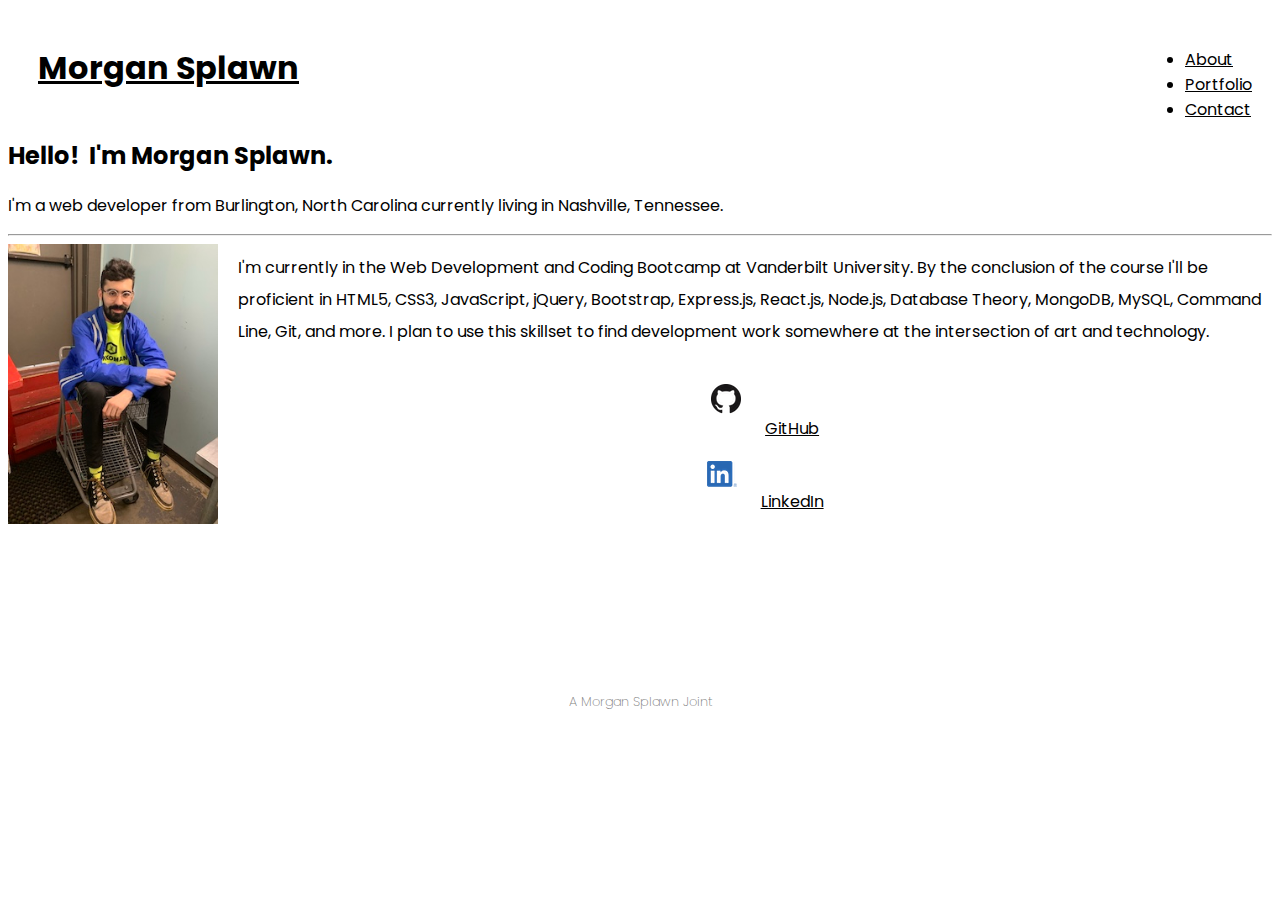
==== index.html @ ac1a7921 "Merge pull request #14 from msplawn/imagefix" ====
<!doctype html>
<html lang="en">
  <head>
    <!-- Required meta tags -->
    <meta charset="utf-8">
    <meta name="viewport" content="width=device-width, initial-scale=1, shrink-to-fit=no">

    <!-- Bootstrap CSS -->
    <link rel="stylesheet" href="https://stackpath.bootstrapcdn.com/bootstrap/4.5.0/css/bootstrap.min.css" integrity="sha384-9aIt2nRpC12Uk9gS9baDl411NQApFmC26EwAOH8WgZl5MYYxFfc+NcPb1dKGj7Sk" crossorigin="anonymous">
    <link href="https://fonts.googleapis.com/css2?family=Poppins:wght@100;200;300;400;500;600;700&family=Ubuntu:wght@300;400;500;700&display=swap" rel="stylesheet">
    <link rel="stylesheet" href="style.css">
    <link rel="stylesheet" href="https://cdnjs.cloudflare.com/ajax/libs/font-awesome/4.7.0/css/font-awesome.min.css">

    <title>Hi! I'm Morgan Splawn.</title>
  </head>
  <body>
   
        <nav>
          <!-- Navigation Bar -->
            
            <div class="name">
              <!-- Left Aligned Name Link -->
                <a href="index.html" class="elevate-text">
                    <h1>Morgan Splawn</h1>
                </a>
            </div>

            <ul class="nav">
              <!-- Right Aligned Page Links -->
                <li class="nav-item">
                  <a class="nav-link active" href="index.html">About</a>
                </li>
                <li class="nav-item">
                  <a class="nav-link" href="portfolio.html">Portfolio</a>
                </li>
                <li class="nav-item">
                  <a class="nav-link" href="contact.html">Contact</a>
                </li>
              </ul>
        </nav>

        <div class="container">

          <!-- Main Body -->

            <div class="row">

                <div class="column-md-1">
                    <!-- Blank Spacing Column -->
                </div>

                <div class="column-md-10">
                    <!-- Centered Main Column with Jumbotron, Bio Text and Image -->
                    <div class="jumbotron">
                        <h2 class="display-4">Hello! &nbsp;I'm Morgan Splawn.</h2>
                        <p class="lead">I'm a web developer from Burlington, North Carolina currently living in Nashville, Tennessee.</p>
                        <hr class="my-4">
                        <img class="bio-image" src="assets/img_5860-preview.jpg" alt="Handsome Young Man">

                        <p class="bio-text">I'm currently in the Web Development and Coding Bootcamp at Vanderbilt University. By the conclusion of the course I'll be proficient in HTML5, CSS3, JavaScript, jQuery, Bootstrap, Express.js, React.js, Node.js, Database Theory, MongoDB, MySQL, Command Line, Git, and more. I plan to use this skillset to find development work somewhere at the intersection of art and technology.</p>

                        <div class="row" id="clearfloat">
                          <!-- Sub Row containing social links -->
                          <div class="col-md-6">
                            <img class="icons" src="assets/github-mark-64px.png" alt="GitHub Icon">
                            <a href="http://github.com/msplawn">GitHub</a>
                          </div>
          
                          <div class="col-md-6">
                            <img class="icons" src="assets/linkedin-icon.png" alt="LinkedIn">
                            <a href="https://www.linkedin.com/in/morgan-splawn-72979a1a9/">LinkedIn</a>
                          </div>
            
                        </div>

                        

                    </div>

                    
      

                </div>
                  <!-- Blank Spacing Column -->
                    <div class="column-md-1">
                    
                </div>

            </div>

            
            
        </div>

        <footer class="fixed-bottom">
          <!-- Centered sticky footer-->

            <h3>A Morgan Splawn Joint </h3>

        </footer>

    <!-- Optional JavaScript -->
    <!-- jQuery first, then Popper.js, then Bootstrap JS -->
    <script src="https://code.jquery.com/jquery-3.5.1.slim.min.js" integrity="sha384-DfXdz2htPH0lsSSs5nCTpuj/zy4C+OGpamoFVy38MVBnE+IbbVYUew+OrCXaRkfj" crossorigin="anonymous"></script>
    <script src="https://cdn.jsdelivr.net/npm/popper.js@1.16.0/dist/umd/popper.min.js" integrity="sha384-Q6E9RHvbIyZFJoft+2mJbHaEWldlvI9IOYy5n3zV9zzTtmI3UksdQRVvoxMfooAo" crossorigin="anonymous"></script>
    <script src="https://stackpath.bootstrapcdn.com/bootstrap/4.5.0/js/bootstrap.min.js" integrity="sha384-OgVRvuATP1z7JjHLkuOU7Xw704+h835Lr+6QL9UvYjZE3Ipu6Tp75j7Bh/kR0JKI" crossorigin="anonymous"></script>
  </body>
</html>
---- style.css ----
body {
    font-family: 'Poppins', sans-serif;
}

nav {
    padding: 15px;
    margin: 5px;
}

.name {
    color: black;
    padding: 0px 10px 10px 10px;
    float: left;
}

a   {
    color: black;
}

.nav {
    float: right;
    padding-top: 8px;
}

.nav-link {
    color: black;
}

.container  {
    clear: both;
}

.jumbotron  {
    padding-bottom: 155px;
    margin-top: 30px;
}

.bio-image  {
    float: left;
    margin-right: 20px;
    margin-bottom: 5px;
    object-fit: contain;
    height: 280px;
}

.bio-text   {
    margin: 20 px;
    line-height: 2em;
}

.col-md-6   {
    text-align: center;
}

.card {
    margin: 0 auto; /* Added */
    float: none; /* Added */
    margin-bottom: 30px; /* Added */
}

#email-form {
    padding: 0px 50px;
    margin:auto;
}

#email-form {
    padding-left: 150px;
    padding-right: 150px;
    width: 600px;
}

#fluid  {
    padding-left: 60px;
    padding-right: 60px;
    padding-bottom: 5px;
    margin-bottom: 40px;
}

#exampleInputMessage1   {
    height: 200px;
    word-wrap: break-word;
}

footer  {
    padding: 10px;
    background-color: white;
}

h3  {
    text-align: center;
    font-weight: 200;
    font-size: small;
    color: gray;
}

.icons  {
    max-width: 100%;
    height: auto;
    padding: 20px;
}



@media screen and (max-width: 768px) {
    .nav    {
        clear: both;
        text-align: center;
    }
}
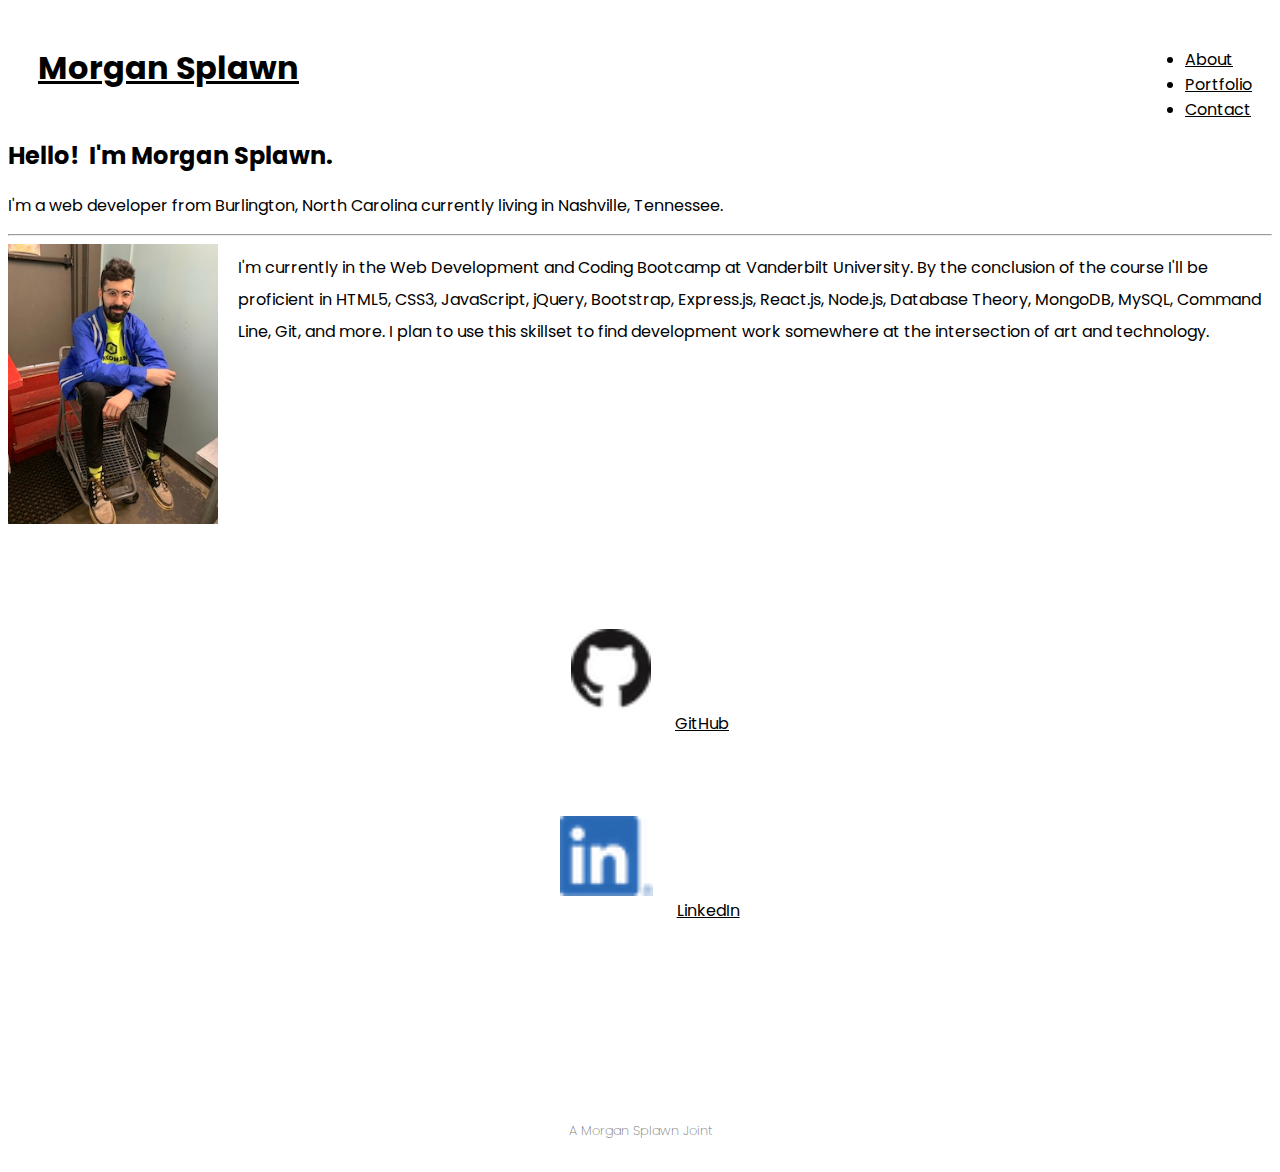
==== commit 4aa8282d: "updated icons and other styling" ====
--- a/index.html
+++ b/index.html
@@ -55,18 +55,18 @@
                         <h2 class="display-4">Hello! &nbsp;I'm Morgan Splawn.</h2>
                         <p class="lead">I'm a web developer from Burlington, North Carolina currently living in Nashville, Tennessee.</p>
                         <hr class="my-4">
-                        <img class="bio-image" src="assets/img_5860-preview.jpg" alt="Handsome Young Man">
+                        <img class="bio-image" src="assets/bio-photo.jpg" alt="Handsome Young Man">
 
                         <p class="bio-text">I'm currently in the Web Development and Coding Bootcamp at Vanderbilt University. By the conclusion of the course I'll be proficient in HTML5, CSS3, JavaScript, jQuery, Bootstrap, Express.js, React.js, Node.js, Database Theory, MongoDB, MySQL, Command Line, Git, and more. I plan to use this skillset to find development work somewhere at the intersection of art and technology.</p>
 
                         <div class="row" id="clearfloat">
                           <!-- Sub Row containing social links -->
-                          <div class="col-md-6">
-                            <img class="icons" src="assets/github-mark-64px.png" alt="GitHub Icon">
+                          <div class="col-md-6 logos">
+                            <img class="icons" src="assets/github-icon.png" alt="GitHub Icon">
                             <a href="http://github.com/msplawn">GitHub</a>
                           </div>
           
-                          <div class="col-md-6">
+                          <div class="col-md-6 logos">
                             <img class="icons" src="assets/linkedin-icon.png" alt="LinkedIn">
                             <a href="https://www.linkedin.com/in/morgan-splawn-72979a1a9/">LinkedIn</a>
                           </div>
--- a/style.css
+++ b/style.css
@@ -36,11 +36,11 @@
 }
 
 .bio-image  {
-    float: left;
     margin-right: 20px;
     margin-bottom: 5px;
+    height: 280px;
     object-fit: contain;
-    height: 280px;
+    float: left;
 }
 
 .bio-text   {
@@ -48,25 +48,13 @@
     line-height: 2em;
 }
 
+#clearfloat {
+    clear: both;
+    padding: 20px 0px;
+}
+
 .col-md-6   {
     text-align: center;
-}
-
-.card {
-    margin: 0 auto; /* Added */
-    float: none; /* Added */
-    margin-bottom: 30px; /* Added */
-}
-
-#email-form {
-    padding: 0px 50px;
-    margin:auto;
-}
-
-#email-form {
-    padding-left: 150px;
-    padding-right: 150px;
-    width: 600px;
 }
 
 #fluid  {
@@ -74,6 +62,29 @@
     padding-right: 60px;
     padding-bottom: 5px;
     margin-bottom: 40px;
+}
+
+.card {
+    margin: 0 auto; 
+    float: none; 
+    margin-bottom: 30px; 
+}
+
+.card-img-top   {
+    max-height: 400px;
+    height: 400px;
+    object-fit: contain;
+}
+
+section {
+    width: 100%;
+    align-items: center;
+    justify-content: center;  
+}
+
+#email-form {
+    padding: 0px 80px;
+    margin:auto;
 }
 
 #exampleInputMessage1   {
@@ -95,15 +106,31 @@
 
 .icons  {
     max-width: 100%;
-    height: auto;
+    height: 80px;
     padding: 20px;
+}
+
+.logos  {
+    margin-top: 60px;
+
 }
 
 
 
 @media screen and (max-width: 768px) {
     .nav    {
+        width: 100%;
         clear: both;
         text-align: center;
+        align-items: center;
+        justify-content: center;
     }
+
+    .name   {
+        width: 100%;
+        align-items: center;
+        justify-content: center;
+        text-align: center;
+    }
+
 }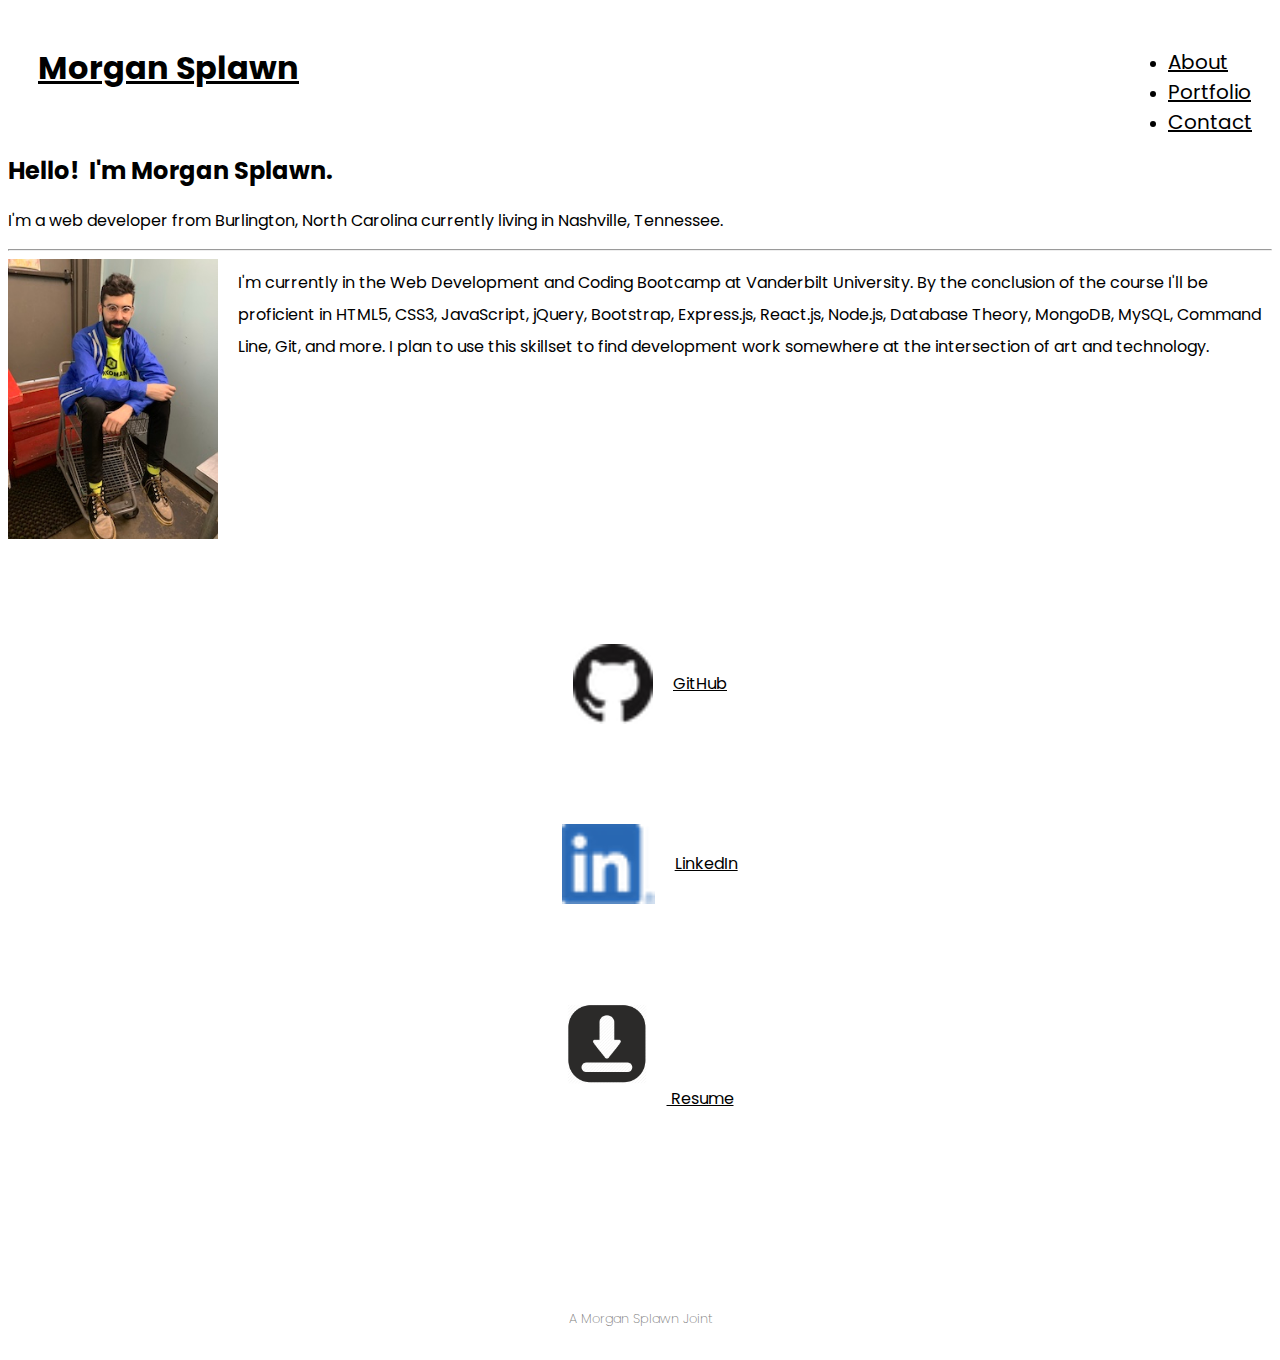
==== commit 26f9a0ad: "added resume download" ====
--- a/index.html
+++ b/index.html
@@ -1,108 +1,131 @@
 <!doctype html>
 <html lang="en">
-  <head>
-    <!-- Required meta tags -->
-    <meta charset="utf-8">
-    <meta name="viewport" content="width=device-width, initial-scale=1, shrink-to-fit=no">
 
-    <!-- Bootstrap CSS -->
-    <link rel="stylesheet" href="https://stackpath.bootstrapcdn.com/bootstrap/4.5.0/css/bootstrap.min.css" integrity="sha384-9aIt2nRpC12Uk9gS9baDl411NQApFmC26EwAOH8WgZl5MYYxFfc+NcPb1dKGj7Sk" crossorigin="anonymous">
-    <link href="https://fonts.googleapis.com/css2?family=Poppins:wght@100;200;300;400;500;600;700&family=Ubuntu:wght@300;400;500;700&display=swap" rel="stylesheet">
-    <link rel="stylesheet" href="style.css">
-    <link rel="stylesheet" href="https://cdnjs.cloudflare.com/ajax/libs/font-awesome/4.7.0/css/font-awesome.min.css">
+<head>
+  <!-- Required meta tags -->
+  <meta charset="utf-8">
+  <meta name="viewport" content="width=device-width, initial-scale=1, shrink-to-fit=no">
 
-    <title>Hi! I'm Morgan Splawn.</title>
-  </head>
-  <body>
-   
-        <nav>
-          <!-- Navigation Bar -->
-            
-            <div class="name">
-              <!-- Left Aligned Name Link -->
-                <a href="index.html" class="elevate-text">
-                    <h1>Morgan Splawn</h1>
-                </a>
+  <!-- Bootstrap CSS -->
+  <link rel="stylesheet" href="https://stackpath.bootstrapcdn.com/bootstrap/4.5.0/css/bootstrap.min.css"
+    integrity="sha384-9aIt2nRpC12Uk9gS9baDl411NQApFmC26EwAOH8WgZl5MYYxFfc+NcPb1dKGj7Sk" crossorigin="anonymous">
+  <link
+    href="https://fonts.googleapis.com/css2?family=Poppins:wght@100;200;300;400;500;600;700&family=Ubuntu:wght@300;400;500;700&display=swap"
+    rel="stylesheet">
+  <link rel="stylesheet" href="style.css">
+  <link rel="stylesheet" href="https://cdnjs.cloudflare.com/ajax/libs/font-awesome/4.7.0/css/font-awesome.min.css">
+
+  <title>Hi! I'm Morgan Splawn.</title>
+</head>
+
+<body>
+
+  <nav>
+    <!-- Navigation Bar -->
+
+    <div class="name">
+      <!-- Left Aligned Name Link -->
+      <a href="index.html" class="elevate-text">
+        <h1>Morgan Splawn</h1>
+      </a>
+    </div>
+
+    <ul class="nav">
+      <!-- Right Aligned Page Links -->
+      <li class="nav-item">
+        <a class="nav-link active" href="index.html">About</a>
+      </li>
+      <li class="nav-item">
+        <a class="nav-link" href="portfolio.html">Portfolio</a>
+      </li>
+      <li class="nav-item">
+        <a class="nav-link" href="contact.html">Contact</a>
+      </li>
+    </ul>
+  </nav>
+
+  <div class="container">
+
+    <!-- Main Body -->
+
+    <div class="row">
+
+      <div class="column-md-1">
+        <!-- Blank Spacing Column -->
+      </div>
+
+      <div class="column-md-10">
+        <!-- Centered Main Column with Jumbotron, Bio Text and Image -->
+        <div class="jumbotron">
+          <h2 class="display-4">Hello! &nbsp;I'm Morgan Splawn.</h2>
+          <p class="lead">I'm a web developer from Burlington, North Carolina currently living in Nashville, Tennessee.
+          </p>
+          <hr class="my-4">
+          <img class="bio-image" src="assets/bio-photo.jpg" alt="Handsome Young Man">
+
+          <p class="bio-text">I'm currently in the Web Development and Coding Bootcamp at Vanderbilt University. By the
+            conclusion of the course I'll be proficient in HTML5, CSS3, JavaScript, jQuery, Bootstrap, Express.js,
+            React.js, Node.js, Database Theory, MongoDB, MySQL, Command Line, Git, and more. I plan to use this skillset
+            to find development work somewhere at the intersection of art and technology.</p>
+
+          <div class="row" id="clearfloat">
+            <!-- Sub Row containing social links -->
+            <div class="col-md-4 logos">
+              <img class="icons" src="assets/github-icon.png" alt="GitHub Icon">
+              <a href="http://github.com/msplawn">GitHub</a>
             </div>
 
-            <ul class="nav">
-              <!-- Right Aligned Page Links -->
-                <li class="nav-item">
-                  <a class="nav-link active" href="index.html">About</a>
-                </li>
-                <li class="nav-item">
-                  <a class="nav-link" href="portfolio.html">Portfolio</a>
-                </li>
-                <li class="nav-item">
-                  <a class="nav-link" href="contact.html">Contact</a>
-                </li>
-              </ul>
-        </nav>
-
-        <div class="container">
-
-          <!-- Main Body -->
-
-            <div class="row">
-
-                <div class="column-md-1">
-                    <!-- Blank Spacing Column -->
-                </div>
-
-                <div class="column-md-10">
-                    <!-- Centered Main Column with Jumbotron, Bio Text and Image -->
-                    <div class="jumbotron">
-                        <h2 class="display-4">Hello! &nbsp;I'm Morgan Splawn.</h2>
-                        <p class="lead">I'm a web developer from Burlington, North Carolina currently living in Nashville, Tennessee.</p>
-                        <hr class="my-4">
-                        <img class="bio-image" src="assets/bio-photo.jpg" alt="Handsome Young Man">
-
-                        <p class="bio-text">I'm currently in the Web Development and Coding Bootcamp at Vanderbilt University. By the conclusion of the course I'll be proficient in HTML5, CSS3, JavaScript, jQuery, Bootstrap, Express.js, React.js, Node.js, Database Theory, MongoDB, MySQL, Command Line, Git, and more. I plan to use this skillset to find development work somewhere at the intersection of art and technology.</p>
-
-                        <div class="row" id="clearfloat">
-                          <!-- Sub Row containing social links -->
-                          <div class="col-md-6 logos">
-                            <img class="icons" src="assets/github-icon.png" alt="GitHub Icon">
-                            <a href="http://github.com/msplawn">GitHub</a>
-                          </div>
-          
-                          <div class="col-md-6 logos">
-                            <img class="icons" src="assets/linkedin-icon.png" alt="LinkedIn">
-                            <a href="https://www.linkedin.com/in/morgan-splawn-72979a1a9/">LinkedIn</a>
-                          </div>
-            
-                        </div>
-
-                        
-
-                    </div>
-
-                    
-      
-
-                </div>
-                  <!-- Blank Spacing Column -->
-                    <div class="column-md-1">
-                    
-                </div>
-
+            <div class="col-md-4 logos">
+              <img class="icons" src="assets/linkedin-icon.png" alt="LinkedIn">
+              <a href="https://www.linkedin.com/in/morgan-splawn-72979a1a9/">LinkedIn</a>
             </div>
 
-            
-            
+            <div class="col-md-4 logos">
+              <a href="/assets/morgan-splawn-resume.pdf" download>
+                <img class="icons" src="assets/downloadresume.png" alt="Resume Icon">
+                Resume
+              </a>
+            </div>
+
+          </div>
+
+
+
         </div>
 
-        <footer class="fixed-bottom">
-          <!-- Centered sticky footer-->
 
-            <h3>A Morgan Splawn Joint </h3>
 
-        </footer>
 
-    <!-- Optional JavaScript -->
-    <!-- jQuery first, then Popper.js, then Bootstrap JS -->
-    <script src="https://code.jquery.com/jquery-3.5.1.slim.min.js" integrity="sha384-DfXdz2htPH0lsSSs5nCTpuj/zy4C+OGpamoFVy38MVBnE+IbbVYUew+OrCXaRkfj" crossorigin="anonymous"></script>
-    <script src="https://cdn.jsdelivr.net/npm/popper.js@1.16.0/dist/umd/popper.min.js" integrity="sha384-Q6E9RHvbIyZFJoft+2mJbHaEWldlvI9IOYy5n3zV9zzTtmI3UksdQRVvoxMfooAo" crossorigin="anonymous"></script>
-    <script src="https://stackpath.bootstrapcdn.com/bootstrap/4.5.0/js/bootstrap.min.js" integrity="sha384-OgVRvuATP1z7JjHLkuOU7Xw704+h835Lr+6QL9UvYjZE3Ipu6Tp75j7Bh/kR0JKI" crossorigin="anonymous"></script>
-  </body>
-</html>
+      </div>
+      <!-- Blank Spacing Column -->
+      <div class="column-md-1">
+
+      </div>
+
+    </div>
+
+
+
+  </div>
+
+  <footer class="fixed-bottom">
+    <!-- Centered sticky footer-->
+
+    <h3>A Morgan Splawn Joint </h3>
+
+  </footer>
+
+  <!-- Optional JavaScript -->
+  <!-- jQuery first, then Popper.js, then Bootstrap JS -->
+  <script src="https://code.jquery.com/jquery-3.5.1.slim.min.js"
+    integrity="sha384-DfXdz2htPH0lsSSs5nCTpuj/zy4C+OGpamoFVy38MVBnE+IbbVYUew+OrCXaRkfj"
+    crossorigin="anonymous"></script>
+  <script src="https://cdn.jsdelivr.net/npm/popper.js@1.16.0/dist/umd/popper.min.js"
+    integrity="sha384-Q6E9RHvbIyZFJoft+2mJbHaEWldlvI9IOYy5n3zV9zzTtmI3UksdQRVvoxMfooAo"
+    crossorigin="anonymous"></script>
+  <script src="https://stackpath.bootstrapcdn.com/bootstrap/4.5.0/js/bootstrap.min.js"
+    integrity="sha384-OgVRvuATP1z7JjHLkuOU7Xw704+h835Lr+6QL9UvYjZE3Ipu6Tp75j7Bh/kR0JKI"
+    crossorigin="anonymous"></script>
+</body>
+
+</html>--- a/style.css
+++ b/style.css
@@ -24,6 +24,8 @@
 
 .nav-link {
     color: black;
+    font-size: 20px;
+    padding-top: 0px;
 }
 
 .container  {
@@ -112,7 +114,9 @@
 
 .logos  {
     margin-top: 60px;
-
+    display: flex;
+    justify-content: center;
+    align-items: center;
 }
 
 
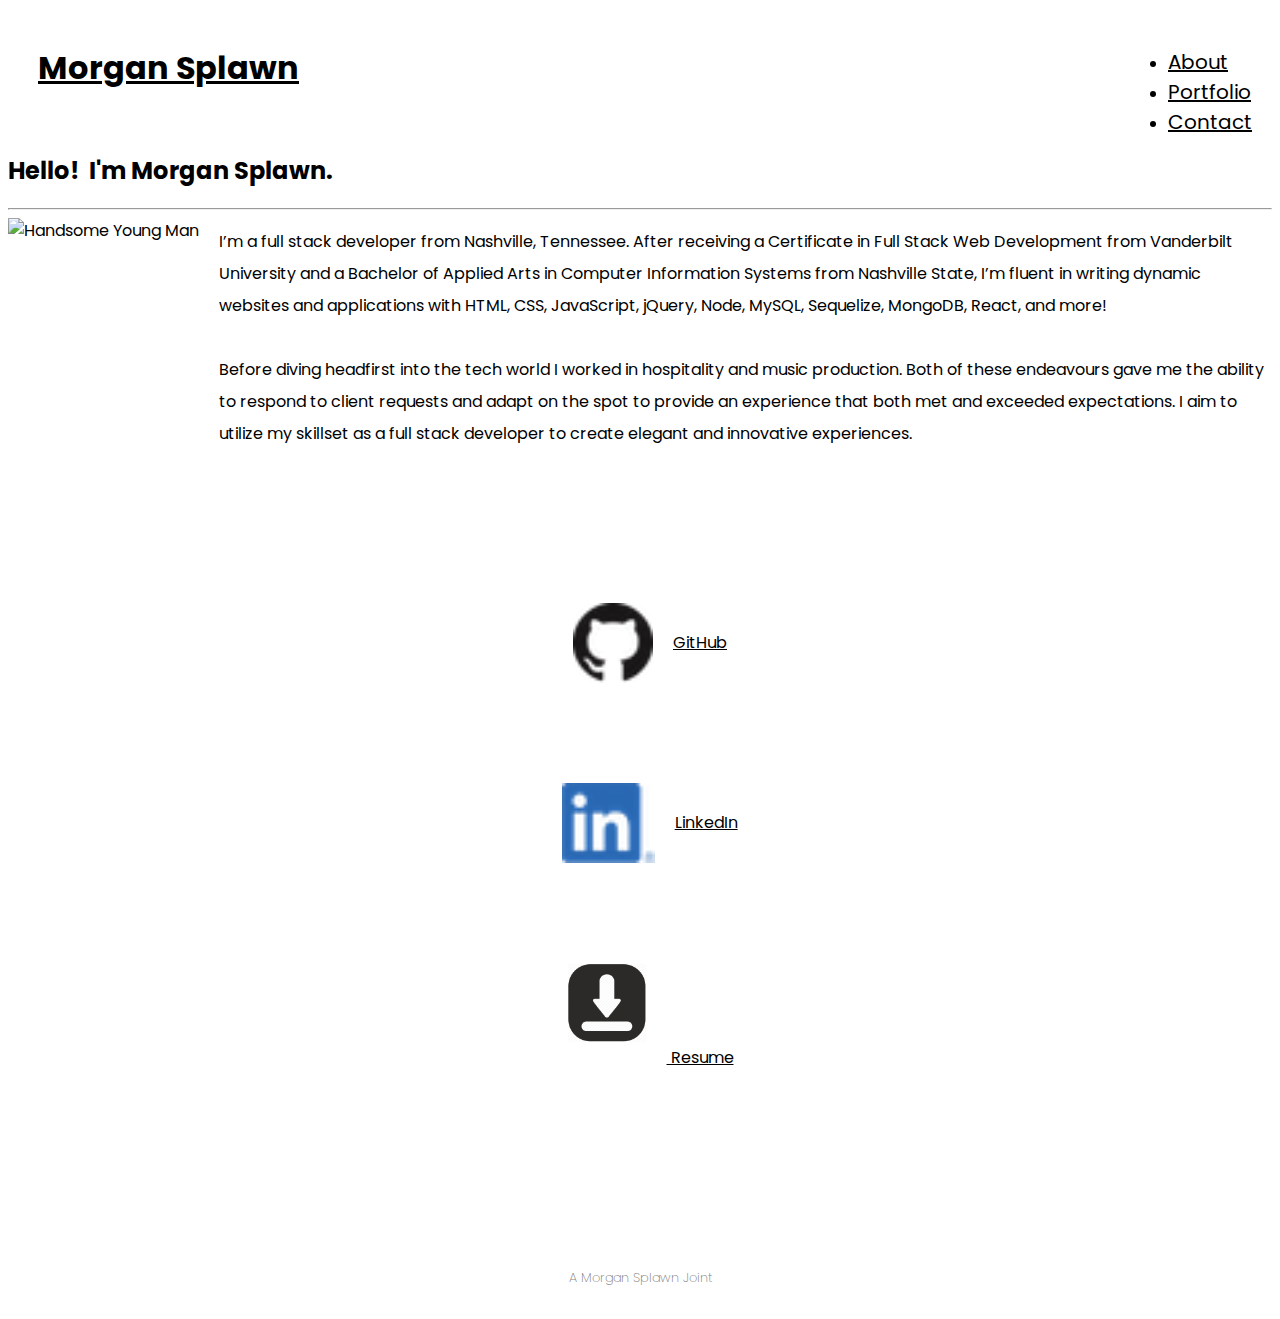
==== commit cc214c72: "updated bio for DRY bio text" ====
--- a/index.html
+++ b/index.html
@@ -58,15 +58,16 @@
         <!-- Centered Main Column with Jumbotron, Bio Text and Image -->
         <div class="jumbotron">
           <h2 class="display-4">Hello! &nbsp;I'm Morgan Splawn.</h2>
-          <p class="lead">I'm a web developer from Burlington, North Carolina currently living in Nashville, Tennessee.
+          <!-- <p class="lead">I'm a full stack web developer from Burlington, North Carolina currently living in Nashville, Tennessee.
+          </p> -->
+          <hr class="my-4">
+          <img class="bio-image" src="assets/morgan-splawn-headshot.jpg" alt="Handsome Young Man">
+
+          <p class="bio-text">I’m a full stack developer from Nashville, Tennessee.  After receiving a Certificate in Full Stack Web Development from Vanderbilt University and a Bachelor of Applied Arts in Computer Information Systems from Nashville State, I’m fluent in writing dynamic websites and applications with HTML, CSS, JavaScript, jQuery, Node, MySQL, Sequelize, MongoDB, React, and more! 
+          <br>
+          <br>
+          Before diving headfirst into the tech world I worked in hospitality and music production. Both of these endeavours gave me the ability to respond to client requests and adapt on the spot to provide an experience that both met and exceeded expectations. I aim to utilize my skillset as a full stack developer to create elegant and innovative experiences.
           </p>
-          <hr class="my-4">
-          <img class="bio-image" src="assets/bio-photo.jpg" alt="Handsome Young Man">
-
-          <p class="bio-text">I'm currently in the Web Development and Coding Bootcamp at Vanderbilt University. By the
-            conclusion of the course I'll be proficient in HTML5, CSS3, JavaScript, jQuery, Bootstrap, Express.js,
-            React.js, Node.js, Database Theory, MongoDB, MySQL, Command Line, Git, and more. I plan to use this skillset
-            to find development work somewhere at the intersection of art and technology.</p>
 
           <div class="row" id="clearfloat">
             <!-- Sub Row containing social links -->
@@ -81,7 +82,7 @@
             </div>
 
             <div class="col-md-4 logos">
-              <a href="/assets/morgan-splawn-resume.pdf" download>
+              <a href="assets/morgan-splawn-resume.pdf">
                 <img class="icons" src="assets/downloadresume.png" alt="Resume Icon">
                 Resume
               </a>
--- a/style.css
+++ b/style.css
@@ -72,6 +72,16 @@
     margin-bottom: 30px; 
 }
 
+#contact-subhead    {
+    justify-content: center;
+    display: flex;
+}
+
+#subhead    {
+    font-size: 30px;
+    font-weight: 300;
+}
+
 .card-img-top   {
     max-height: 400px;
     height: 400px;
@@ -119,6 +129,11 @@
     align-items: center;
 }
 
+.cardbutton {
+    margin-left: 5px;
+    margin-right: 5px;
+}
+
 
 
 @media screen and (max-width: 768px) {
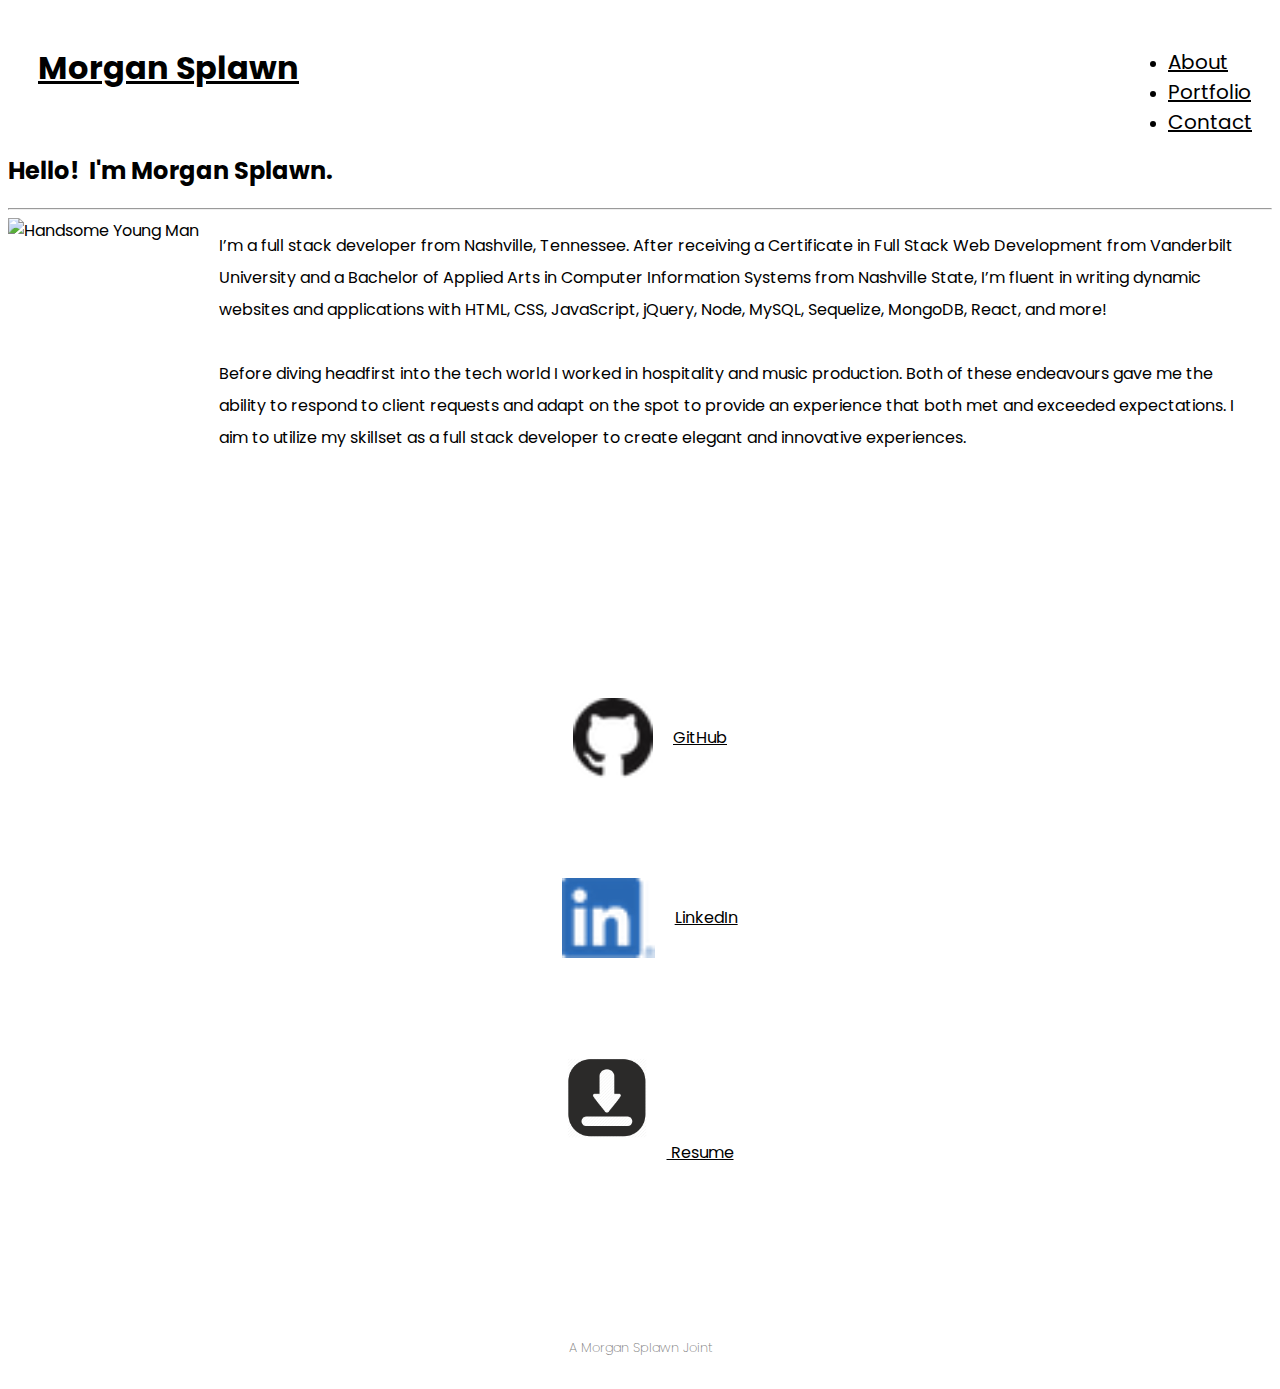
==== commit 25c677ad: "updated resume" ====
--- a/index.html
+++ b/index.html
@@ -22,7 +22,6 @@
 
   <nav>
     <!-- Navigation Bar -->
-
     <div class="name">
       <!-- Left Aligned Name Link -->
       <a href="index.html" class="elevate-text">
@@ -58,15 +57,18 @@
         <!-- Centered Main Column with Jumbotron, Bio Text and Image -->
         <div class="jumbotron">
           <h2 class="display-4">Hello! &nbsp;I'm Morgan Splawn.</h2>
-          <!-- <p class="lead">I'm a full stack web developer from Burlington, North Carolina currently living in Nashville, Tennessee.
-          </p> -->
           <hr class="my-4">
           <img class="bio-image" src="assets/morgan-splawn-headshot.jpg" alt="Handsome Young Man">
-
-          <p class="bio-text">I’m a full stack developer from Nashville, Tennessee.  After receiving a Certificate in Full Stack Web Development from Vanderbilt University and a Bachelor of Applied Arts in Computer Information Systems from Nashville State, I’m fluent in writing dynamic websites and applications with HTML, CSS, JavaScript, jQuery, Node, MySQL, Sequelize, MongoDB, React, and more! 
-          <br>
-          <br>
-          Before diving headfirst into the tech world I worked in hospitality and music production. Both of these endeavours gave me the ability to respond to client requests and adapt on the spot to provide an experience that both met and exceeded expectations. I aim to utilize my skillset as a full stack developer to create elegant and innovative experiences.
+          <p class="bio-text">I’m a full stack developer from Nashville, Tennessee. After receiving a Certificate in
+            Full Stack Web Development from Vanderbilt University and a Bachelor of Applied Arts in Computer Information
+            Systems from Nashville State, I’m fluent in writing dynamic websites and applications with HTML, CSS,
+            JavaScript, jQuery, Node, MySQL, Sequelize, MongoDB, React, and more!
+            <br>
+            <br>
+            Before diving headfirst into the tech world I worked in hospitality and music production. Both of these
+            endeavours gave me the ability to respond to client requests and adapt on the spot to provide an experience
+            that both met and exceeded expectations. I aim to utilize my skillset as a full stack developer to create
+            elegant and innovative experiences.
           </p>
 
           <div class="row" id="clearfloat">
@@ -82,7 +84,7 @@
             </div>
 
             <div class="col-md-4 logos">
-              <a href="assets/morgan-splawn-resume.pdf">
+              <a href="assets/morgan-splawn-current-resume.pdf">
                 <img class="icons" src="assets/downloadresume.png" alt="Resume Icon">
                 Resume
               </a>
--- a/style.css
+++ b/style.css
@@ -33,20 +33,20 @@
 }
 
 .jumbotron  {
-    padding-bottom: 155px;
+    padding-bottom: 130px;
     margin-top: 30px;
 }
 
 .bio-image  {
     margin-right: 20px;
     margin-bottom: 5px;
-    height: 280px;
+    height: 375px;
     object-fit: contain;
     float: left;
 }
 
 .bio-text   {
-    margin: 20 px;
+    margin: 20px;
     line-height: 2em;
 }
 
@@ -134,10 +134,13 @@
     margin-right: 5px;
 }
 
-
+#email {
+    color: #007bff;;
+}
 
 @media screen and (max-width: 768px) {
     .nav    {
+        display: flex;
         width: 100%;
         clear: both;
         text-align: center;
@@ -152,4 +155,14 @@
         text-align: center;
     }
 
+    .bio-image  {
+        width: 350px;
+    }
+
+    .jumbotron  {
+        padding-bottom: 155px;
+        margin-top: 0px;
+        text-align: center;
+    }
+
 }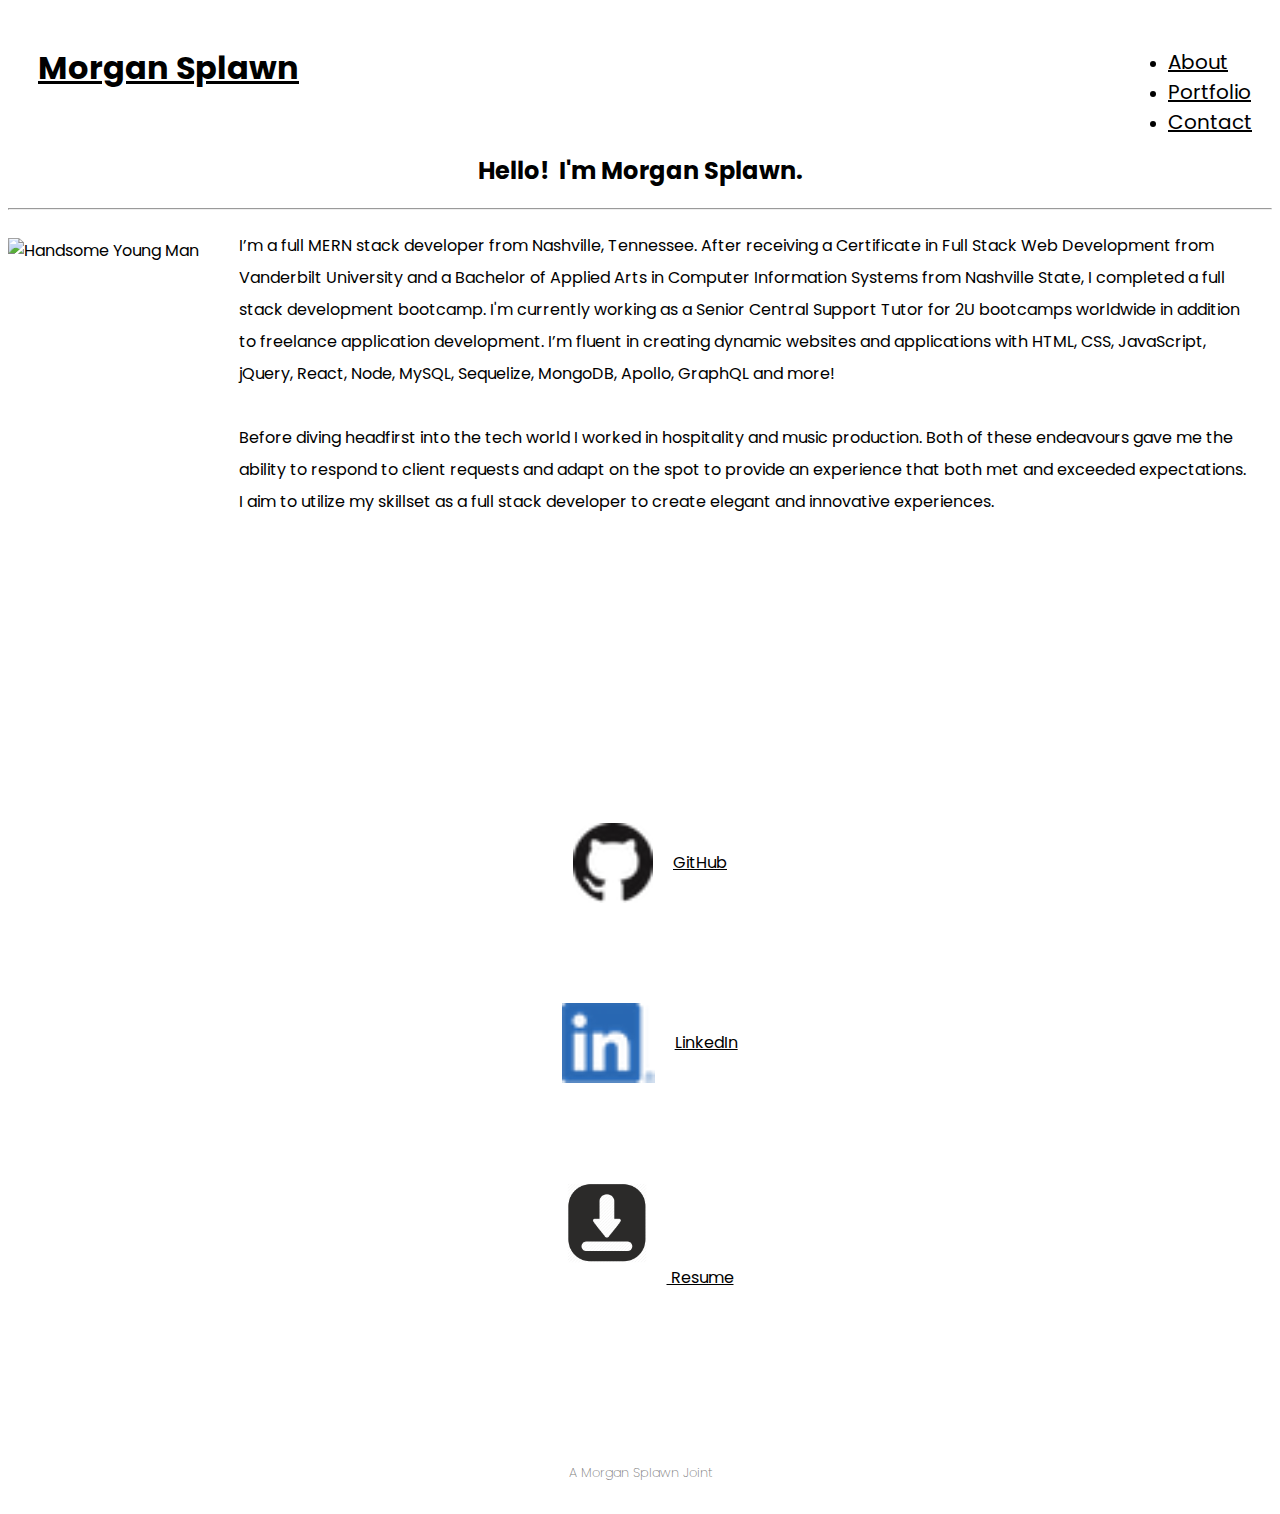
==== commit bbda91e4: "updated bio and styling" ====
--- a/index.html
+++ b/index.html
@@ -59,10 +59,13 @@
           <h2 class="display-4">Hello! &nbsp;I'm Morgan Splawn.</h2>
           <hr class="my-4">
           <img class="bio-image" src="assets/morgan-splawn-headshot.jpg" alt="Handsome Young Man">
-          <p class="bio-text">I’m a full stack developer from Nashville, Tennessee. After receiving a Certificate in
+          <p class="bio-text">I’m a full MERN stack developer from Nashville, Tennessee. After receiving a Certificate
+            in
             Full Stack Web Development from Vanderbilt University and a Bachelor of Applied Arts in Computer Information
-            Systems from Nashville State, I’m fluent in writing dynamic websites and applications with HTML, CSS,
-            JavaScript, jQuery, Node, MySQL, Sequelize, MongoDB, React, and more!
+            Systems from Nashville State, I completed a full stack development bootcamp. I'm currently working as a
+            Senior Central Support Tutor for 2U bootcamps worldwide in addition to freelance application development.
+            I’m fluent in creating dynamic websites and applications with HTML, CSS,
+            JavaScript, jQuery, React, Node, MySQL, Sequelize, MongoDB, Apollo, GraphQL and more!
             <br>
             <br>
             Before diving headfirst into the tech world I worked in hospitality and music production. Both of these
--- a/style.css
+++ b/style.css
@@ -38,9 +38,10 @@
 }
 
 .bio-image  {
-    margin-right: 20px;
-    margin-bottom: 5px;
-    height: 375px;
+    margin-top: 20px;
+    margin-right: 40px;
+    margin-bottom: 50px;
+    height: 450px;
     object-fit: contain;
     float: left;
 }
@@ -52,7 +53,7 @@
 
 #clearfloat {
     clear: both;
-    padding: 20px 0px;
+    padding: 5px 0px 20px 0px;
 }
 
 .col-md-6   {
@@ -138,6 +139,14 @@
     color: #007bff;;
 }
 
+h2  {
+    text-align: center;
+}
+
+.lead {
+    text-align: center;
+}
+
 @media screen and (max-width: 768px) {
     .nav    {
         display: flex;
